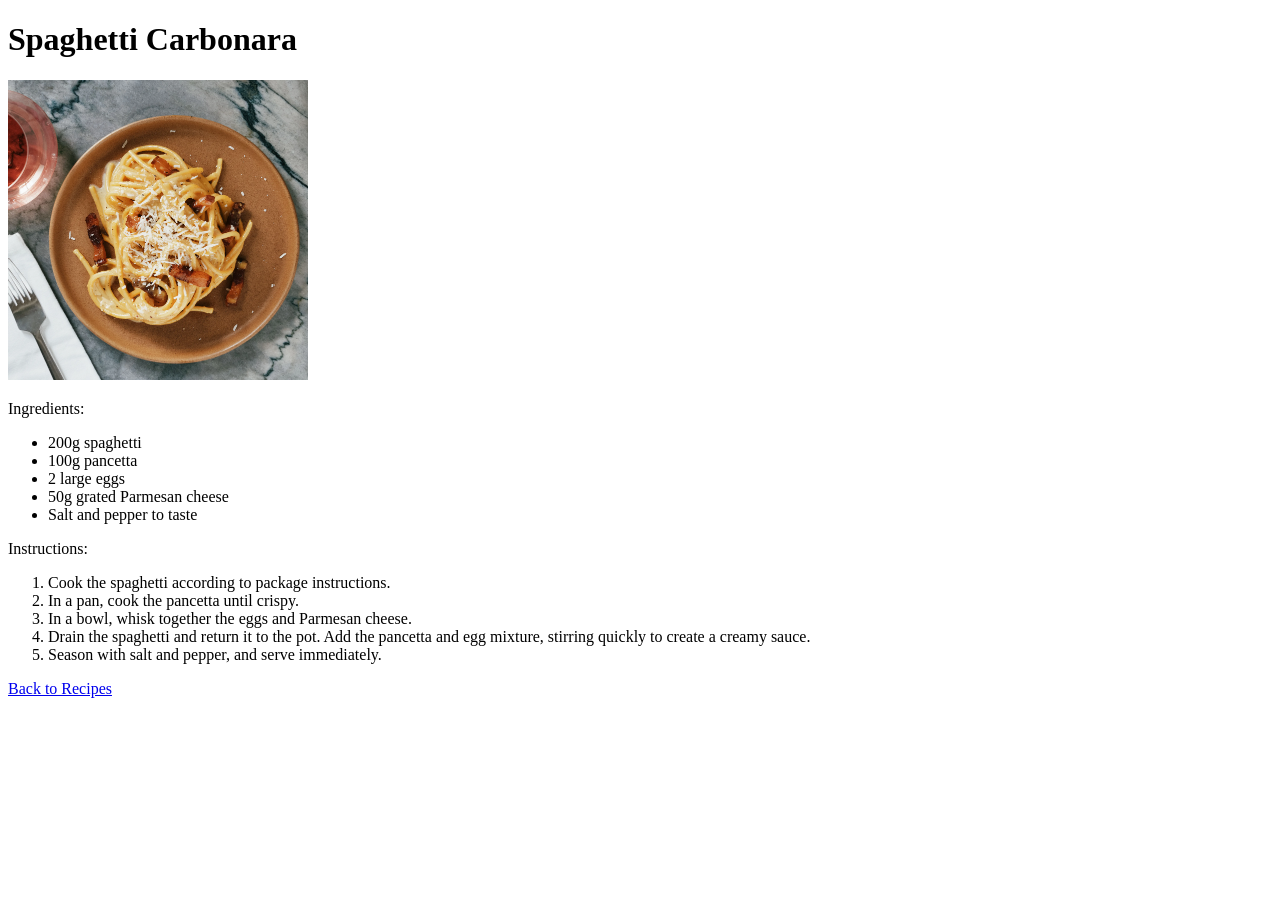
==== recipes/recipe-1.html @ a95b2d80 "Updated README.md and Renamed pages to recipe to fit README.md description." ====
<!DOCTYPE html>
<html lang="en">
<head>
    <meta charset="UTF-8">
    <meta name="viewport" content="width=device-width, initial-scale=1.0">
    <title>Spaghetti Carbonara</title>
</head>
<body>
    <h1>Spaghetti Carbonara</h1>
    <img src="../images\simple-carbonara.webp" alt="Spaghetti Carbonara" width="300">
    <p>Ingredients:</p>
    <ul>
        <li>200g spaghetti</li>
        <li>100g pancetta</li>
        <li>2 large eggs</li>
        <li>50g grated Parmesan cheese</li>
        <li>Salt and pepper to taste</li>
    </ul>
    <p>Instructions:</p>
    <ol>
        <li>Cook the spaghetti according to package instructions.</li>
        <li>In a pan, cook the pancetta until crispy.</li>
        <li>In a bowl, whisk together the eggs and Parmesan cheese.</li>
        <li>Drain the spaghetti and return it to the pot. Add the pancetta and egg mixture, stirring quickly to create a creamy sauce.</li>
        <li>Season with salt and pepper, and serve immediately.</li>
    </ol>
    <a href="../index.html">Back to Recipes</a>
</body>
</html>
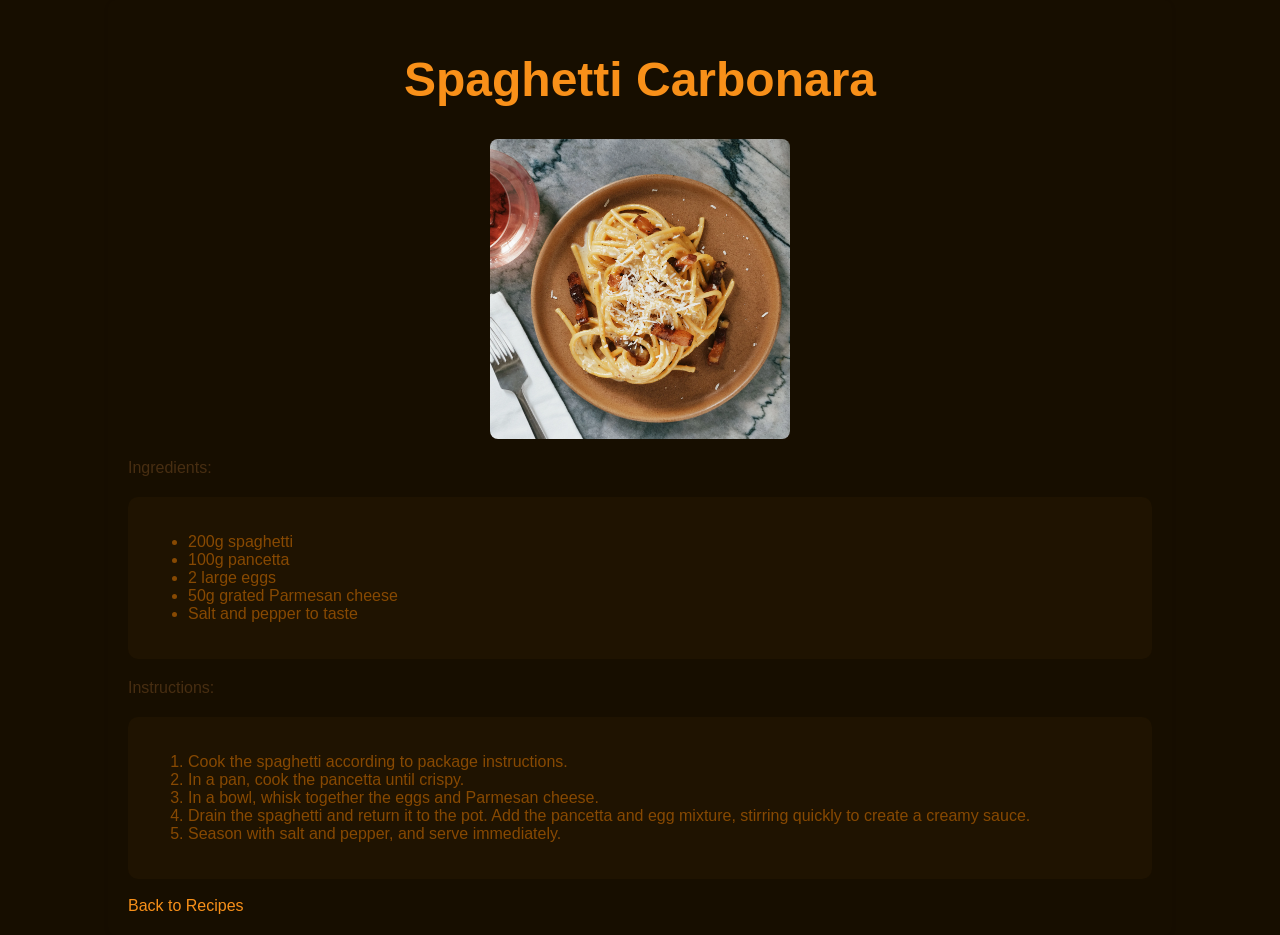
==== commit dc74db91: "modified each recipe page to fit added css styling." ====
--- a/recipes/recipe-1.html
+++ b/recipes/recipe-1.html
@@ -4,11 +4,15 @@
     <meta charset="UTF-8">
     <meta name="viewport" content="width=device-width, initial-scale=1.0">
     <title>Spaghetti Carbonara</title>
+    <link rel="stylesheet" href="../style.css">
 </head>
 <body>
-    <h1>Spaghetti Carbonara</h1>
-    <img src="../images\simple-carbonara.webp" alt="Spaghetti Carbonara" width="300">
+    <div class="header">
+        <h1>Spaghetti Carbonara</h1>
+    </div>
+    <img src="../images/simple-carbonara.webp" alt="Spaghetti Carbonara" width="300">
     <p>Ingredients:</p>
+    <div class="container">
     <ul>
         <li>200g spaghetti</li>
         <li>100g pancetta</li>
@@ -16,7 +20,9 @@
         <li>50g grated Parmesan cheese</li>
         <li>Salt and pepper to taste</li>
     </ul>
+    </div>
     <p>Instructions:</p>
+    <div class="container">
     <ol>
         <li>Cook the spaghetti according to package instructions.</li>
         <li>In a pan, cook the pancetta until crispy.</li>
@@ -24,6 +30,8 @@
         <li>Drain the spaghetti and return it to the pot. Add the pancetta and egg mixture, stirring quickly to create a creamy sauce.</li>
         <li>Season with salt and pepper, and serve immediately.</li>
     </ol>
+    </div>
+    <br>
     <a href="../index.html">Back to Recipes</a>
 </body>
 </html>
--- a/style.css
+++ b/style.css
@@ -0,0 +1,44 @@
+body {
+    width: 80%;
+    margin: 0 auto;
+    padding: 20px;
+    background-color: #170e00;
+    border-radius: 8px;
+    box-shadow: 0 2px 4px rgba(0, 0, 0, 0.1);
+}
+.header {
+    text-align: center;
+    color: #f89019;
+    margin-bottom: 20px;
+    font-family: 'Arial', sans-serif;
+    font-weight: bold;
+    font-size: 24px;
+}
+p {
+    color: #482e11;
+    font-family: 'Arial', sans-serif;
+    line-height: 1.6;
+}
+.container {
+    padding: 20px;
+    padding-left: 20px;
+    background-color: #1f1301;
+    border-radius: 10px;
+    color: #874902;
+    font-family: 'Arial', sans-serif;
+}
+a {
+    color: #f89019;
+    text-decoration: none;
+    font-family: 'Arial', sans-serif;
+}
+a:hover {
+    color: #482e11;
+}
+img {
+    max-width: 100%;
+    height: auto;
+    border-radius: 8px;
+    display: block;
+    margin: 0 auto;
+}
